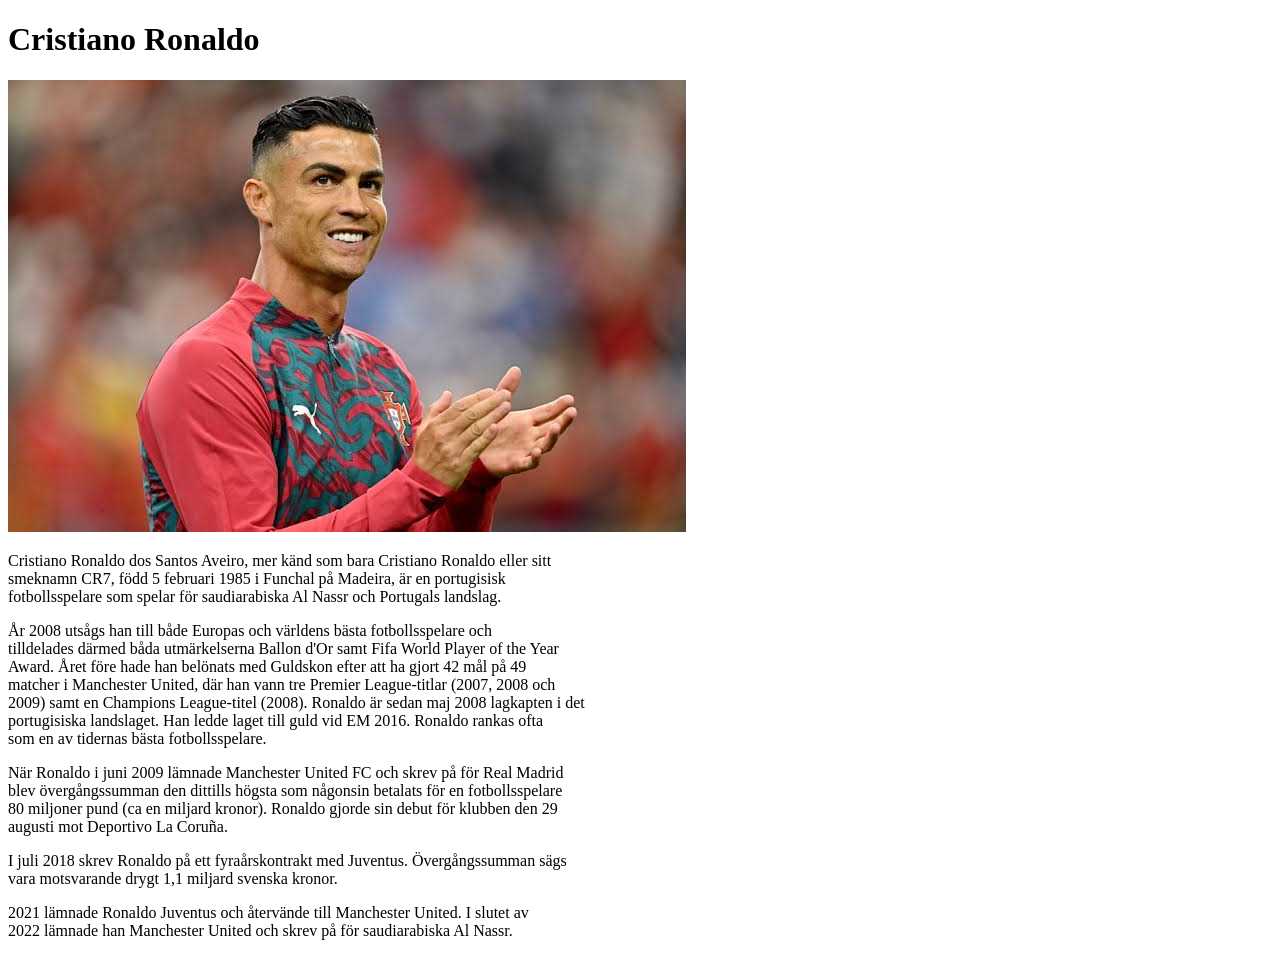
==== kapitel-2/personportratt/index.html @ 7803231a "Tränat på h1, p, img" ====
<!DOCTYPE html>
<html lang="en">
<head>
    <meta charset="UTF-8">
    <meta name="viewport" content="width=device-width, initial-scale=1.0">
    <title>Cristiano Ronaldo</title>
    <link rel="stylesheet" href="style.css">
</head>
<body>
    <H1>Cristiano Ronaldo</H1>
    <img src="./bilder/Cr7.jpeg" alt="">

    <p>Cristiano Ronaldo dos Santos Aveiro, mer känd som bara Cristiano Ronaldo eller sitt  <br>smeknamn CR7, född 5 februari 1985 i Funchal på Madeira, är en portugisisk  <br>fotbollsspelare som spelar för saudiarabiska Al Nassr och Portugals landslag. <br>
    </p>

    <p>År 2008 utsågs han till både Europas och världens bästa fotbollsspelare och  <br>tilldelades därmed båda utmärkelserna Ballon d'Or samt Fifa World Player of the Year  <br>Award. Året före hade han belönats med Guldskon efter att ha gjort 42 mål på 49  <br>matcher i Manchester United, där han vann tre Premier League-titlar (2007, 2008 och  <br>2009) samt en Champions League-titel (2008). Ronaldo är sedan maj 2008 lagkapten i det  <br>portugisiska landslaget. Han ledde laget till guld vid EM 2016. Ronaldo rankas ofta  <br>som en av tidernas bästa fotbollsspelare. <br>
    </p>

    <p>När Ronaldo i juni 2009 lämnade Manchester United FC och skrev på för Real Madrid  <br>blev övergångssumman den dittills högsta som någonsin betalats för en fotbollsspelare  <br> 80 miljoner pund (ca en miljard kronor). Ronaldo gjorde sin debut för klubben den 29  <br>augusti mot Deportivo La Coruña. <br>
    </p>

    <p>I juli 2018 skrev Ronaldo på ett fyraårskontrakt med Juventus. Övergångssumman sägs  <br>vara motsvarande drygt 1,1 miljard svenska kronor. <br>
    </p>

    <p>2021 lämnade Ronaldo Juventus och återvände till Manchester United. I slutet av  <br>2022 lämnade han Manchester United och skrev på för saudiarabiska Al Nassr. <br>
    </p>

</body>
</html>
---- kapitel-2/personportratt/style.css ----
body { 
    
}
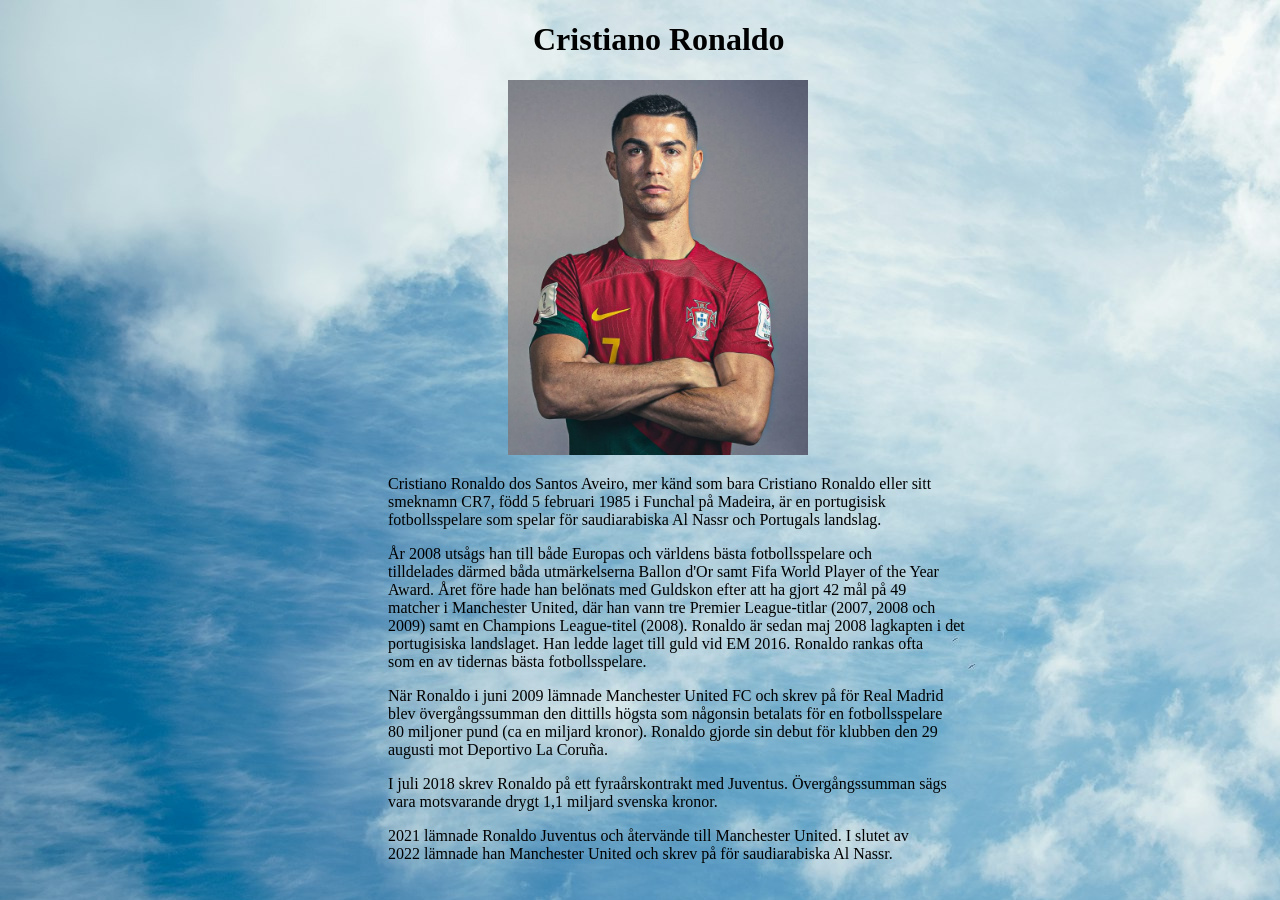
==== commit 19112e8e: "Jag har jobbat med personportratt" ====
--- a/kapitel-2/personportratt/index.html
+++ b/kapitel-2/personportratt/index.html
@@ -7,8 +7,9 @@
     <link rel="stylesheet" href="style.css">
 </head>
 <body>
-    <H1>Cristiano Ronaldo</H1>
-    <img src="./bilder/Cr7.jpeg" alt="">
+    <h1>Cristiano Ronaldo</h1>
+    <img src="./bilder/Cristiano Ronaldo Portugal 🇵🇹.jpg" alt="">
+    
 
     <p>Cristiano Ronaldo dos Santos Aveiro, mer känd som bara Cristiano Ronaldo eller sitt  <br>smeknamn CR7, född 5 februari 1985 i Funchal på Madeira, är en portugisisk  <br>fotbollsspelare som spelar för saudiarabiska Al Nassr och Portugals landslag. <br>
     </p>
@@ -25,5 +26,10 @@
     <p>2021 lämnade Ronaldo Juventus och återvände till Manchester United. I slutet av  <br>2022 lämnade han Manchester United och skrev på för saudiarabiska Al Nassr. <br>
     </p>
 
+    <table>
+        <tr></tr>
+    </table>
+
+
 </body>
 </html>
--- a/kapitel-2/personportratt/style.css
+++ b/kapitel-2/personportratt/style.css
@@ -1,3 +1,18 @@
 body { 
+    background-image: url(./bilder/shttefan-viNPa2F7fnw-unsplash.jpg);
     
-}+}
+
+h1{
+    margin-left: 525px;
+}
+p{
+    margin-left: 380px;
+}
+img{
+    width: 300px;
+    margin-left: 500px;
+}
+table{}
+tr{}
+th{}
